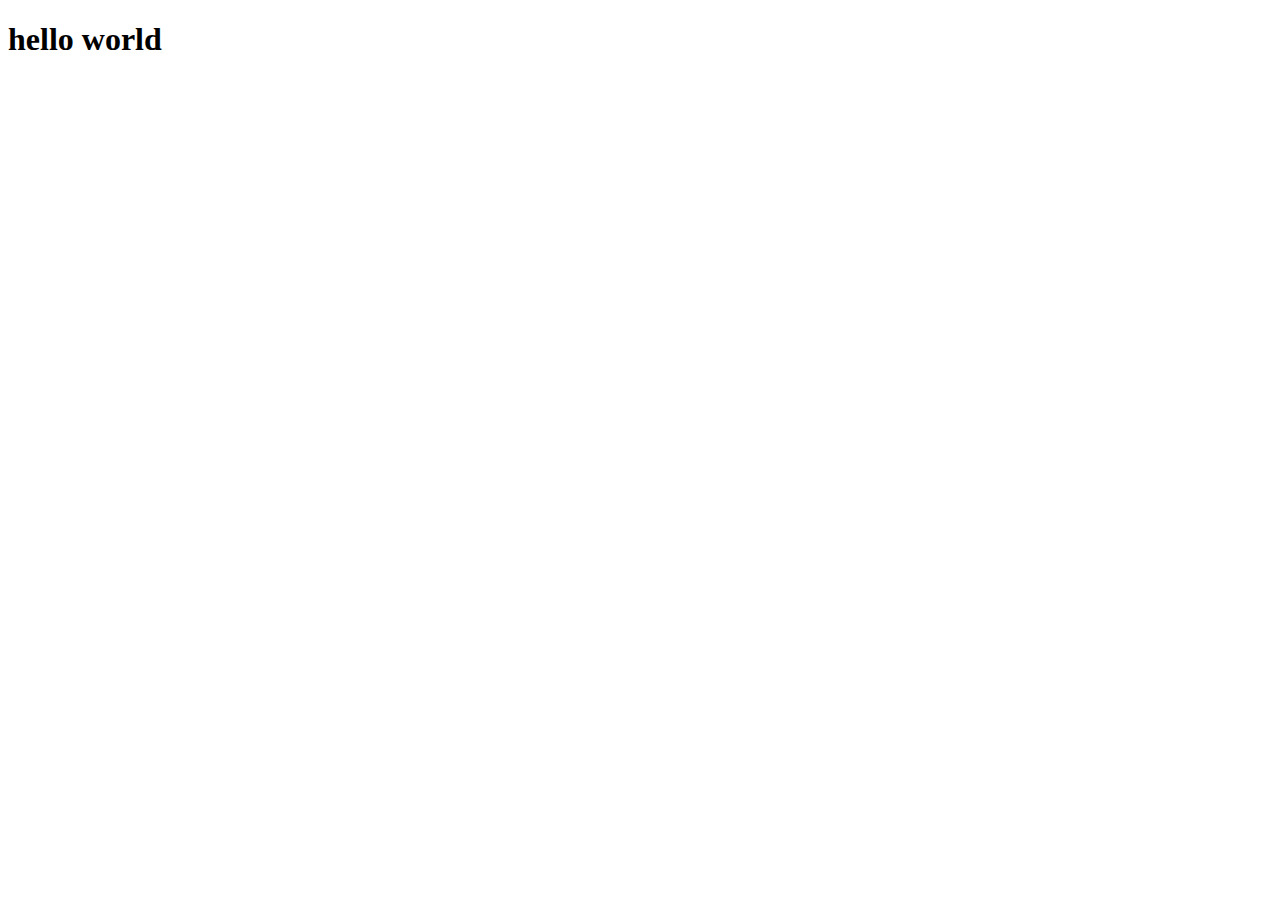
==== index.html @ 2108cf38 "initial commit" ====
<!DOCTYPE html>
<html lang="en">
<head>
    <meta charset="UTF-8">
    <meta name="viewport" content="width=device-width, initial-scale=1.0">
    <title>Document</title>
</head>
<body>
    <h1>hello world</h1>
</body>
</html>
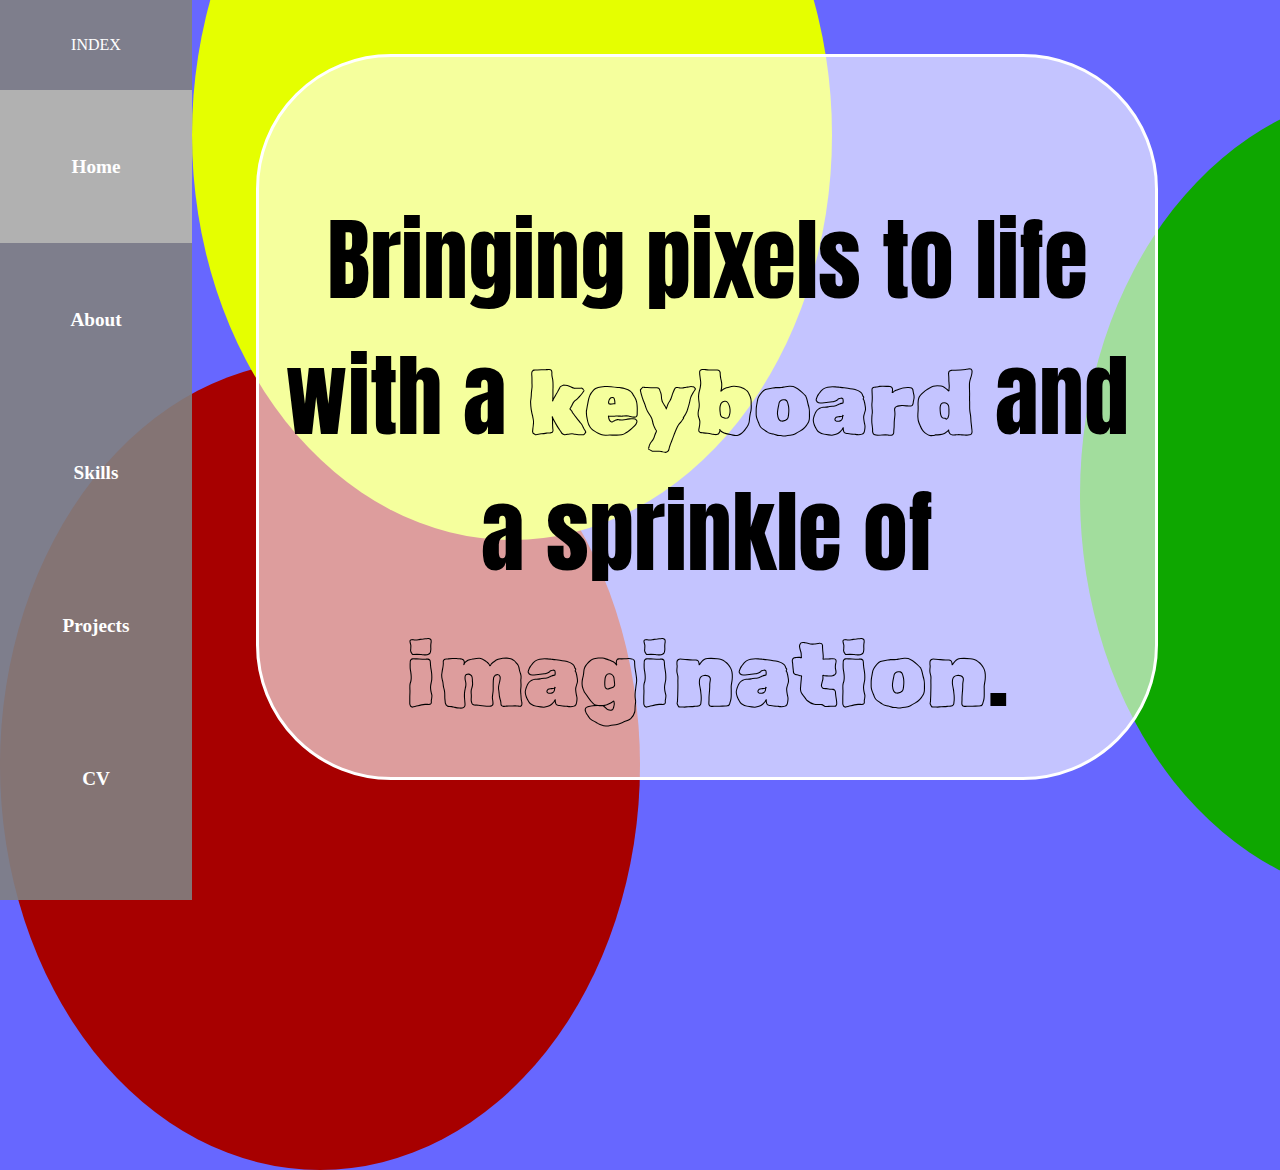
==== commit 343a8695: "added all files" ====
--- a/index.html
+++ b/index.html
@@ -1,11 +1,35 @@
 <!DOCTYPE html>
 <html lang="en">
 <head>
+    <link rel="preconnect" href="https://fonts.googleapis.com">
+    <link rel="preconnect" href="https://fonts.gstatic.com" crossorigin>
+    <link href="https://fonts.googleapis.com/css2?family=Anton&family=Fjalla+One&family=Rubik+Scribble&display=swap" rel="stylesheet">
+    <link rel="preconnect" href="https://fonts.googleapis.com">
+    <link rel="preconnect" href="https://fonts.gstatic.com" crossorigin>
+    <link href="https://fonts.googleapis.com/css2?family=Fjalla+One&family=Rubik+Scribble&display=swap" rel="stylesheet">
     <meta charset="UTF-8">
     <meta name="viewport" content="width=device-width, initial-scale=1.0">
-    <title>Document</title>
+    <title>Portfolio</title>
+    <link rel="stylesheet" href="styles.css" >
 </head>
 <body>
-    <h1>hello world</h1>
+    <div class="content">
+        <div class="intro">
+            Bringing pixels to life<br/>
+            with a <span class="specialText">keyboard</span> and<br/>
+            a sprinkle of <span class="specialText">imagination</span>.
+        </div>
+    </div>
+    <div class="navbar">
+        <div class="indexHead">INDEX</div>
+        <div class="navItem active">Home</div>
+        <a href="about.html"><div class="navItem">About</div></a>
+        <a href="skills.html"><div class="navItem">Skills</div></a>
+        <a href="projects.html"><div class="navItem">Projects</div></a>
+        <a href="cv.html"><div class="navItem">CV</div></a>
+    </div>
+    <div class="decor1"></div>
+    <div class="decor2"></div>
+    <div class="decor3"></div>
 </body>
 </html>--- a/styles.css
+++ b/styles.css
@@ -0,0 +1,154 @@
+*{
+    margin: 0;
+    padding: 0;
+    overflow: hidden;
+}
+
+body{
+    background-color: rgb(103, 103, 255);
+}
+
+.navbar{
+    background-color: rgba(128, 128, 128, 0.904);
+    width: 15vw;
+    height: 100vh;
+    text-align: center;
+}
+
+.navItem{
+    height: 17vh;
+    color: white;
+    font-weight: bold;
+    font-size: larger;
+    display: flex;
+    align-items: center;
+    justify-content: center;
+    cursor: pointer;
+}
+
+.active{
+    background-color: rgb(177, 177, 177);
+}
+
+.navItem:hover{
+    background-color: rgb(197, 197, 197);
+}
+
+.indexHead{
+    color: white;
+    height: 10vh;
+    display: flex;
+    align-items: center;
+    justify-content: center;
+}
+
+.content{
+    position: absolute;
+    left: 20vw;
+    top: 6vh;
+    width: 70vw;
+    height: 80vh;
+    border-radius: 15vh;
+    text-align: center;
+    background-color: rgba(255, 255, 255, 0.616);
+    border: 3px solid white;
+}
+
+.decor1{
+    position: absolute;
+    top: 40vh;
+    width: 50vw;
+    height: 90vh;
+    border-radius: 50%;
+    z-index: -1;
+    background-color: rgb(167, 0, 0);
+}
+
+.decor2{
+    position: absolute;
+    top: 10vh;
+    left: 120vh;
+    width: 50vw;
+    height: 90vh;
+    border-radius: 50%;
+    z-index: -1;
+    background-color: rgb(14, 167, 0);
+}
+
+.decor3{
+    position: absolute;
+    bottom: 40vh;
+    right: 35vw;
+    width: 50vw;
+    height: 90vh;
+    border-radius: 50%;
+    z-index: -1;
+    background-color: rgb(229, 255, 0);
+}
+
+a{
+    text-decoration: none;
+    color: inherit;
+}
+
+.cvButton{
+    position: relative;
+    top: 30vh;
+    width: 20vw;
+    height: 10vh;
+    border-radius: 15vh;
+    cursor: pointer;
+    color: white;
+    font-size: large;
+    font-weight: 900;
+    background-image: linear-gradient(90deg, rgb(255, 0, 106), rgb(238, 255, 0));
+}
+
+.intro{
+    position: relative;
+    top: 15vh;
+    font-size: 10vh;
+    font-family: "Anton", sans-serif;
+    cursor: pointer;
+}
+
+.specialText{
+    font-family: "Rubik Scribble", sans-serif;
+    cursor: pointer;
+}
+
+.specialText:hover{
+    animation: change-text 1s forwards infinite;
+}
+
+.intro:hover{
+    animation: change-intro 2s;
+}
+
+@keyframes change-text{
+    0%{
+        color: black;
+        -webkit-text-stroke: 0px;
+    }
+
+    50%{
+        color: rgb(255, 41, 77);
+        -webkit-text-stroke: 1px;
+    }
+
+    100%{
+        color: rgb(0, 199, 182);
+        -webkit-text-stroke: 2px;
+    }
+}
+
+@keyframes change-intro{
+
+    50%{
+        color: rgb(255, 39, 75);
+    }
+    100%{
+        color: black;
+    }
+}
+
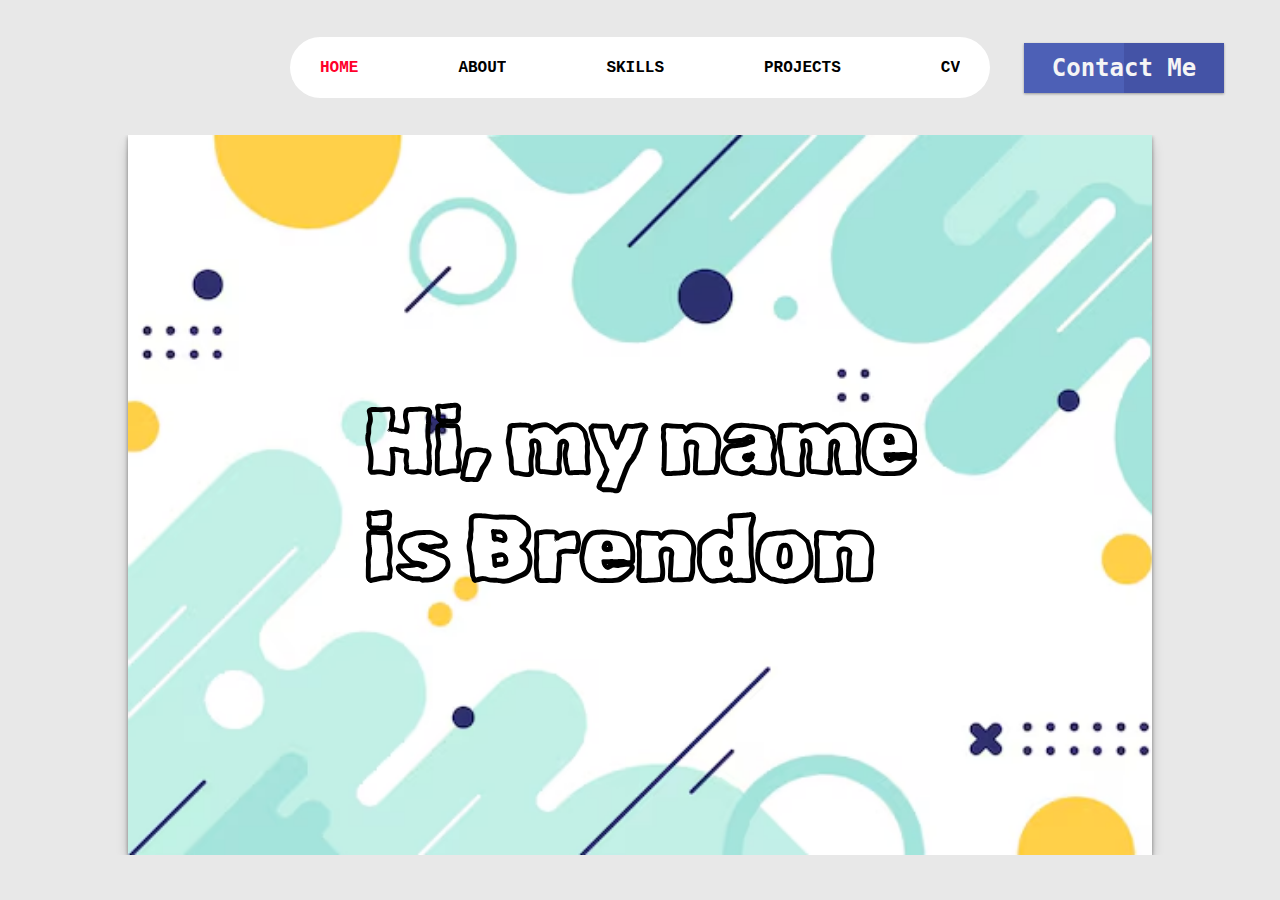
==== commit 193a2169: "added all files" ====
--- a/index.html
+++ b/index.html
@@ -1,35 +1,62 @@
 <!DOCTYPE html>
 <html lang="en">
-<head>
+  <head>
     <link rel="preconnect" href="https://fonts.googleapis.com">
     <link rel="preconnect" href="https://fonts.gstatic.com" crossorigin>
-    <link href="https://fonts.googleapis.com/css2?family=Anton&family=Fjalla+One&family=Rubik+Scribble&display=swap" rel="stylesheet">
-    <link rel="preconnect" href="https://fonts.googleapis.com">
-    <link rel="preconnect" href="https://fonts.gstatic.com" crossorigin>
-    <link href="https://fonts.googleapis.com/css2?family=Fjalla+One&family=Rubik+Scribble&display=swap" rel="stylesheet">
-    <meta charset="UTF-8">
-    <meta name="viewport" content="width=device-width, initial-scale=1.0">
+    <link href="https://fonts.googleapis.com/css2?family=Anton&family=Bungee+Outline&family=Fjalla+One&family=Rubik+Scribble&display=swap" rel="stylesheet">
+    <link rel="preconnect" href="https://fonts.googleapis.com" />
+    <link rel="preconnect" href="https://fonts.gstatic.com" crossorigin />
+    <link
+      href="https://fonts.googleapis.com/css2?family=Anton&family=Fjalla+One&family=Rubik+Scribble&display=swap"
+      rel="stylesheet"
+    />
+    <meta charset="UTF-8" />
+    <meta name="viewport" content="width=device-width, initial-scale=1.0" />
     <title>Portfolio</title>
-    <link rel="stylesheet" href="styles.css" >
-</head>
-<body>
-    <div class="content">
+    <link rel="stylesheet" href="styles.css" />
+    <link rel="stylesheet" href="social.css" />
+  </head>
+  <body>
+    <div class="navBarContainer">
+      <div class="navBar">
+        <div class="navItem active">HOME</div>
+        <a href="about.html"><div class="navItem">ABOUT</div></a>
+        <a href="skills.html"><div class="navItem">SKILLS</div></a>
+        <a href="projects.html"><div class="navItem">PROJECTS</div></a>
+        <a href="cv.html"><div class="navItem">CV</div></a>
+      </div>
+      <div class="socialCard">
+        <span>Contact Me</span>
+        <a class="social-link" href="mailto:brendonpillay03@gmail.com">
+          <img src="/assets/Gmail_Icon.png" alt="gmail" />
+        </a>
+        <a class="social-link" target="_blank" href="https://www.linkedin.com/in/brendon-pillay-281082269/">
+          <img src="/assets/linkedin.png" alt="linkedin" />
+        </a>
+        <a class="social-link" href="tel:+27713472385">
+          <img src="/assets/Phone_icon.png" alt="phone" />
+        </a>
+        <a class="social-link" target="_blank" href="https://github.com/brendon9909">
+          <img src="/assets/github.png" alt="github" />
+        </a>
+      </div>
+    </div>
+    <div class="cardContainer">
+      <div class="card">
+        <div class="quote">
+          <p>
+            I bring pixels to life<br />
+            with a keyboard and<br />
+            a sprinkle of imagination.
+          </p>
+        </div>
         <div class="intro">
-            Bringing pixels to life<br/>
-            with a <span class="specialText">keyboard</span> and<br/>
-            a sprinkle of <span class="specialText">imagination</span>.
+          <span style="color: black"
+            >Hi, my name<br />is
+            <span style="font-weight: bolder">Brendon</span></span
+          >
         </div>
+      </div>
     </div>
-    <div class="navbar">
-        <div class="indexHead">INDEX</div>
-        <div class="navItem active">Home</div>
-        <a href="about.html"><div class="navItem">About</div></a>
-        <a href="skills.html"><div class="navItem">Skills</div></a>
-        <a href="projects.html"><div class="navItem">Projects</div></a>
-        <a href="cv.html"><div class="navItem">CV</div></a>
-    </div>
-    <div class="decor1"></div>
-    <div class="decor2"></div>
-    <div class="decor3"></div>
-</body>
-</html>+  </body>
+</html>
--- a/styles.css
+++ b/styles.css
@@ -1,154 +1,126 @@
-*{
-    margin: 0;
-    padding: 0;
-    overflow: hidden;
+* {
+  margin: 0;
+  padding: 0;
+  overflow: hidden;
 }
 
-body{
-    background-color: rgb(103, 103, 255);
-}
-
-.navbar{
-    background-color: rgba(128, 128, 128, 0.904);
-    width: 15vw;
-    height: 100vh;
-    text-align: center;
-}
-
-.navItem{
-    height: 17vh;
-    color: white;
-    font-weight: bold;
-    font-size: larger;
-    display: flex;
-    align-items: center;
-    justify-content: center;
-    cursor: pointer;
-}
-
-.active{
-    background-color: rgb(177, 177, 177);
-}
-
-.navItem:hover{
-    background-color: rgb(197, 197, 197);
-}
-
-.indexHead{
-    color: white;
-    height: 10vh;
-    display: flex;
-    align-items: center;
-    justify-content: center;
-}
-
-.content{
-    position: absolute;
-    left: 20vw;
-    top: 6vh;
-    width: 70vw;
-    height: 80vh;
-    border-radius: 15vh;
-    text-align: center;
-    background-color: rgba(255, 255, 255, 0.616);
-    border: 3px solid white;
-}
-
-.decor1{
-    position: absolute;
-    top: 40vh;
-    width: 50vw;
-    height: 90vh;
-    border-radius: 50%;
-    z-index: -1;
-    background-color: rgb(167, 0, 0);
-}
-
-.decor2{
-    position: absolute;
-    top: 10vh;
-    left: 120vh;
-    width: 50vw;
-    height: 90vh;
-    border-radius: 50%;
-    z-index: -1;
-    background-color: rgb(14, 167, 0);
-}
-
-.decor3{
-    position: absolute;
-    bottom: 40vh;
-    right: 35vw;
-    width: 50vw;
-    height: 90vh;
-    border-radius: 50%;
-    z-index: -1;
-    background-color: rgb(229, 255, 0);
+body {
+  background-color: #e8e8e8;
 }
 
 a{
-    text-decoration: none;
-    color: inherit;
+  text-decoration: none;
+  color: inherit;
 }
 
-.cvButton{
-    position: relative;
-    top: 30vh;
-    width: 20vw;
-    height: 10vh;
-    border-radius: 15vh;
-    cursor: pointer;
-    color: white;
-    font-size: large;
-    font-weight: 900;
-    background-image: linear-gradient(90deg, rgb(255, 0, 106), rgb(238, 255, 0));
+.navBarContainer {
+  width: 100%;
+  height: 15vh;
+  display: flex;
+  align-items: center;
+  justify-content: center;
+}
+
+.navBar {
+  display: flex;
+  align-items: center;
+  justify-content: center;
+  justify-content: space-between;
+  width: 50%;
+  height: 1%;
+  background-color: white;
+  border-radius: 15vh;
+  padding: 30px;
+}
+
+.navItem {
+  font-family: "Courier New", Courier, monospace;
+  font-weight: bold;
+  cursor: pointer;
+}
+
+.active {
+  color: rgb(255, 0, 43);
+}
+
+.navItem:hover {
+  color: rgb(255, 0, 43);
+}
+
+.cardContainer{
+  width: 100%;
+  height: 80vh;
+  display: flex;
+  align-items: center;
+  justify-content: center;
+}
+
+.card {
+  width: 80vw;
+  height: 100%;
+  background: rgb(255, 255, 255);
+  box-shadow: rgba(0, 0, 0, 0.4) 0px 2px 4px, rgba(0, 0, 0, 0.3) 0px 7px 13px -3px, rgba(0, 0, 0, 0.2) 0px -3px 0px inset;
 }
 
 .intro{
-    position: relative;
-    top: 15vh;
-    font-size: 10vh;
-    font-family: "Anton", sans-serif;
-    cursor: pointer;
+  height: 100%;
+  width: 100%;
+  background-image: url("/assets/flat-geometric-background_23-2148957201.avif");
+  background-size: cover;
+  background-repeat: no-repeat;
+  display: flex;
+  align-items: center;
+  justify-content: center;
+  position: relative;
+  transition: 1s;
+  font-size: 10vh;
+  font-family: 'Rubik Scribble';
+  font-weight: bold;
+  text-shadow: 1px 1px;
 }
 
-.specialText{
-    font-family: "Rubik Scribble", sans-serif;
-    cursor: pointer;
+.card:hover .intro{
+  transform: translateY(90%);
+  border-radius: 15vh;
+  background-image: url("/assets/abstract-background-fluid-design_23-2148569527.avif");
 }
 
-.specialText:hover{
-    animation: change-text 1s forwards infinite;
+.quote{
+  height: 80vh;
+  width: 80%;
+  position: absolute;
+  display: flex;
+  align-items: center;
+  justify-content: center;
+  font-size: 10vh;
+  font-weight: bolder;
+  font-family: 'Rubik Scribble';
+  background-image: url('/assets/pattern.png');
+  background-size: cover;
+  background-repeat: no-repeat;
 }
 
-.intro:hover{
-    animation: change-intro 2s;
+.quote p{
+  cursor: pointer;
 }
 
-@keyframes change-text{
-    0%{
-        color: black;
-        -webkit-text-stroke: 0px;
-    }
-
-    50%{
-        color: rgb(255, 41, 77);
-        -webkit-text-stroke: 1px;
-    }
-
-    100%{
-        color: rgb(0, 199, 182);
-        -webkit-text-stroke: 2px;
-    }
+.quote p:hover{
+  animation: color-flash 2s forwards infinite;
 }
 
-@keyframes change-intro{
+@keyframes color-flash {
+  25%{
+    color: blue;
+  }
+  50%{
+    color: rgb(255, 0, 200);
+  }
+  
+  75%{
+    color: green;
+  }
 
-    50%{
-        color: rgb(255, 39, 75);
-    }
-    100%{
-        color: black;
-    }
-}
-
+  100%{
+    color: black;
+  }
+}--- a/social.css
+++ b/social.css
@@ -0,0 +1,117 @@
+.socialCard img {
+    height: 25px;
+  }
+  
+  .socialCard {
+    position: absolute;
+    left: 80vw;
+    display: flex;
+    align-items: center;
+    justify-content: center;
+    background: #e7e7e7;
+    box-shadow: 0 1px 3px rgba(0,0,0,0.12), 0 1px 2px rgba(0,0,0,0.24);
+    transition: all 0.3s cubic-bezier(0.25, 0.8, 0.25, 1);
+    overflow: hidden;
+    height: 50px;
+    width: 200px;
+  }
+  
+  .socialCard::before, .socialCard::after {
+    position: absolute;
+    display: flex;
+    align-items: center;
+    width: 50%;
+    height: 100%;
+    transition: 0.25s linear;
+    z-index: 1;
+  }
+  
+  .socialCard::before {
+    content: "";
+    left: 0;
+    justify-content: flex-end;
+    background-color: #4d60b6;
+  }
+  
+  .socialCard::after {
+    content: "";
+    right: 0;
+    justify-content: flex-start;
+    background-color: #4453a6;
+  }
+  
+  .socialCard:hover {
+    box-shadow: 0 14px 28px rgba(0,0,0,0.25), 0 10px 10px rgba(0,0,0,0.22);
+  }
+  
+  .socialCard:hover span {
+    opacity: 0;
+    z-index: -3;
+  }
+  
+  .socialCard:hover::before {
+    opacity: 0.5;
+    transform: translateY(-100%);
+  }
+  
+  .socialCard:hover::after {
+    opacity: 0.5;
+    transform: translateY(100%);
+  }
+  
+  .socialCard span {
+    position: absolute;
+    display: flex;
+    align-items: center;
+    justify-content: center;
+    width: 100%;
+    height: 100%;
+    color: whitesmoke;
+    font-family: 'Fira Mono', monospace;
+    font-size: 24px;
+    font-weight: 700;
+    opacity: 1;
+    transition: opacity 0.25s;
+    z-index: 2;
+  }
+  
+  .socialCard .social-link {
+    position: relative;
+    display: flex;
+    align-items: center;
+    justify-content: center;
+    width: 25%;
+    height: 100%;
+    color: whitesmoke;
+    font-size: 24px;
+    text-decoration: none;
+    transition: 0.25s;
+  }
+  
+  .socialCard .social-link svg {
+    text-shadow: 1px 1px rgba(31, 74, 121, 0.7);
+    transform: scale(1);
+  }
+  
+  .socialCard .social-link:hover {
+    background-color: rgba(249, 244, 255, 0.774);
+    animation: bounce_613 0.4s linear;
+  }
+  
+  @keyframes bounce_613 {
+    40% {
+      transform: scale(1.4);
+    }
+  
+    60% {
+      transform: scale(0.8);
+    }
+  
+    80% {
+      transform: scale(1.2);
+    }
+  
+    100% {
+      transform: scale(1);
+    }
+  }